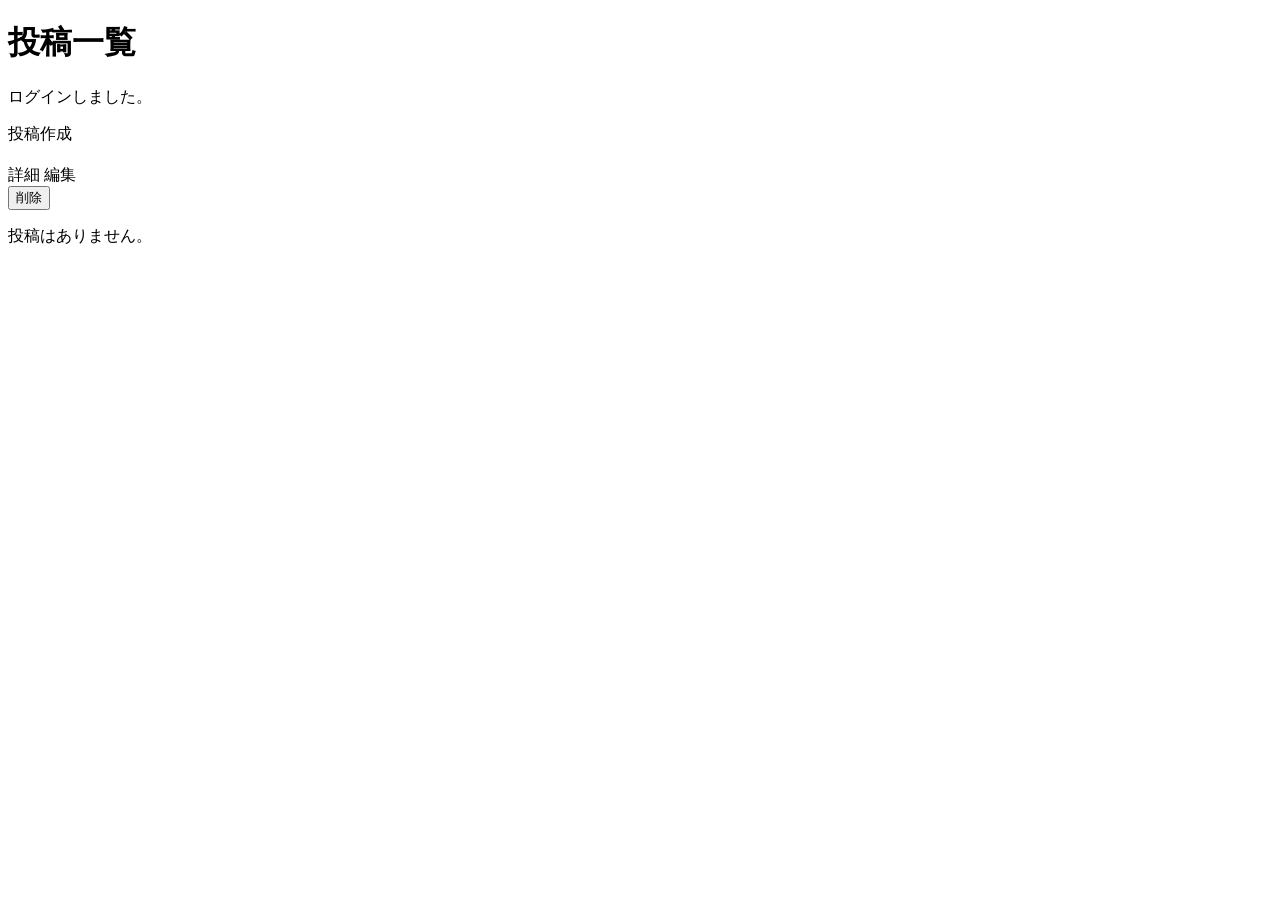
==== src/main/resources/templates/posts/index.html @ 28034043 "add posts templates" ====
<!DOCTYPE html>
<html xmlns:th="https://www.thymeleaf.org" xmlns:sec="http://www.thymeleaf.org/extras/spring-security">

<head>
	<div th:replace="~{fragment :: meta}"></div>

	<div th:replace="~{fragment :: styles}"></div>

	<title>投稿一覧</title>
</head>

<body>
	<div class="wrapper">
		<div th:replace="~{fragment :: header}"></div>

		<main>
			<div class="container">
				<h1 class="fs-2 my-3">投稿一覧</h1>

				<div th:if="${param.loggedIn}">
					<p class="text-success">ログインしました。</p>
				</div>

				<div th:if="${successMessage}">
					<p class="text-success" th:text="${successMessage}"></p>
				</div>

				<div th:if="${errorMessage}">
					<p class="text-danger" th:text="${errorMessage}"></p>
				</div>

				<div class="mb-2">
					<a th:href="@{/posts/register}" class="text-decoration-none">投稿作成</a>
				</div>

				<div th:unless="${#lists.isEmpty(posts)}">
					<article th:each="post : ${posts}">
						<div class="card mb-3">
							<div class="card-body">
								<h2 class="card-title fs-5" th:text="${post.title}"></h2>
								<p class="card-text" th:text="${post.content}"></p>

								<div class="d-flex">
									<a th:href="@{/posts/__${post.id}__}"
										class="btn btn-outline-primary d-block me-1">詳細</a>
									<a th:href="@{/posts/__${post.id}__/edit}"
										class="btn btn-outline-primary d-block me-1">編集</a>

									<form th:action="@{/posts/__${post.id}__/delete}" method="post"
										onsubmit="return confirm('本当に削除してもよろしいですか？');">
										<button type="submit" class="btn btn-outline-danger">削除</button>
									</form>
								</div>
							</div>
						</div>
					</article>
				</div>

				<div th:if="${#lists.isEmpty(posts)}">
					<p>投稿はありません。</p>
				</div>
			</div>
		</main>

		<div th:replace="~{fragment :: footer}"></div>
	</div>

	<div th:replace="~{fragment :: scripts}"></div>
</body>

</html>
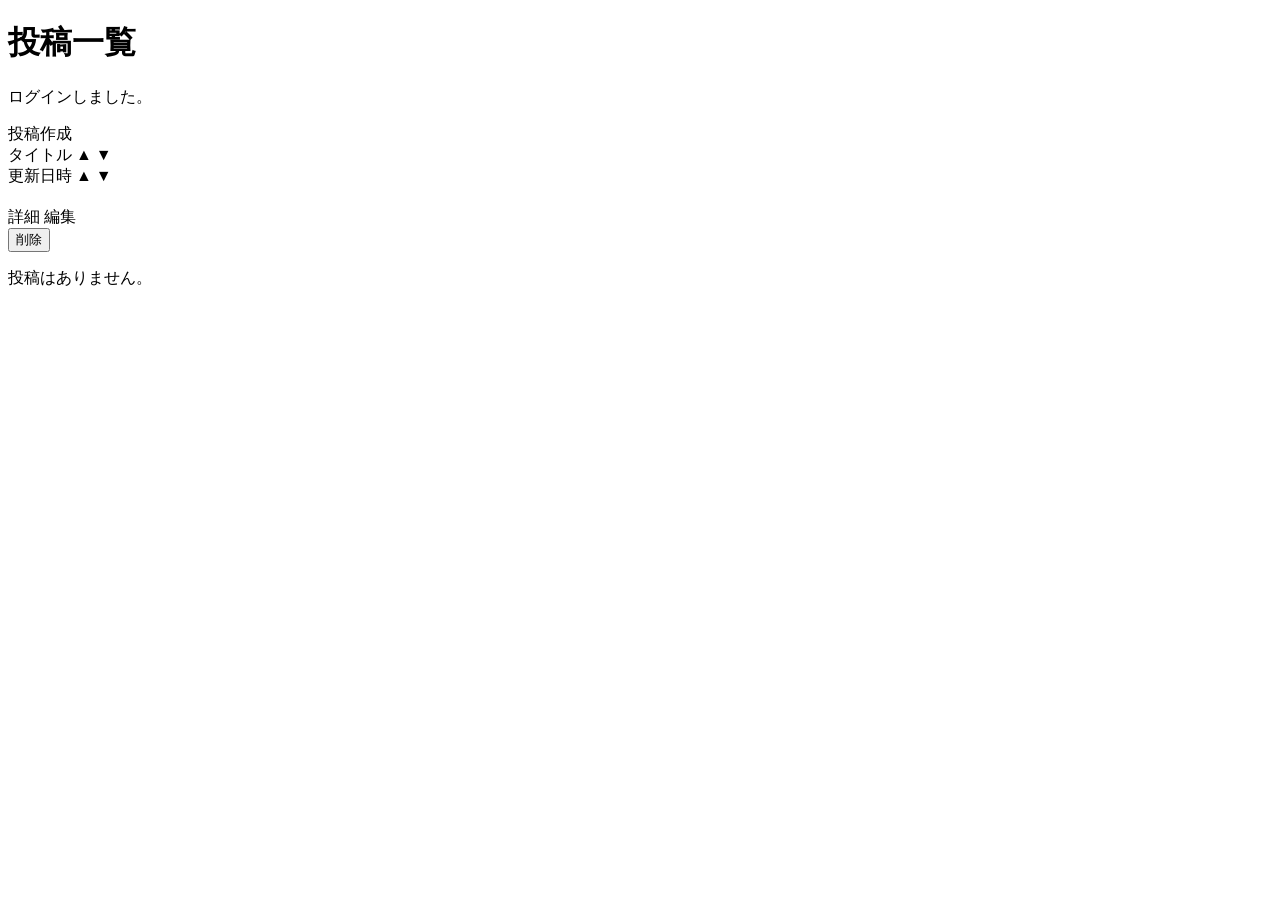
==== commit 9a270fb6: "add sort feature to post list" ====
--- a/src/main/resources/templates/posts/index.html
+++ b/src/main/resources/templates/posts/index.html
@@ -3,9 +3,7 @@
 
 <head>
 	<div th:replace="~{fragment :: meta}"></div>
-
 	<div th:replace="~{fragment :: styles}"></div>
-
 	<title>投稿一覧</title>
 </head>
 
@@ -33,13 +31,33 @@
 					<a th:href="@{/posts/register}" class="text-decoration-none">投稿作成</a>
 				</div>
 
+				<!-- ソートヘッダー -->
+				<div class="d-flex border-bottom pb-1 mb-2 text-muted small">
+					<div class="flex-grow-1">
+						<a th:href="@{/posts(sort='title', order=${sort == 'title' and order == 'asc' ? 'desc' : 'asc'})}"
+							class="text-decoration-none text-muted">
+							タイトル
+							<span th:if="${sort == 'title' and order == 'asc'}">▲</span>
+							<span th:if="${sort == 'title' and order == 'desc'}">▼</span>
+						</a>
+					</div>
+					<div>
+						<a th:href="@{/posts(sort='updatedAt', order=${sort == 'updatedAt' and order == 'asc' ? 'desc' : 'asc'})}"
+							class="text-decoration-none text-muted">
+							更新日時
+							<span th:if="${sort == 'updatedAt' and order == 'asc'}">▲</span>
+							<span th:if="${sort == 'updatedAt' and order == 'desc'}">▼</span>
+						</a>
+					</div>
+				</div>
+
 				<div th:unless="${#lists.isEmpty(posts)}">
 					<article th:each="post : ${posts}">
 						<div class="card mb-3">
 							<div class="card-body">
 								<h2 class="card-title fs-5" th:text="${post.title}"></h2>
 								<p class="card-text" th:text="${post.content}"></p>
-
+								<p class="card-text text-muted small" th:text="'更新日時：' + ${#dates.format(new java.util.Date(post.updatedAt.getTime() + 32400000), 'yyyy/MM/dd HH:mm')}"></p>
 								<div class="d-flex">
 									<a th:href="@{/posts/__${post.id}__}"
 										class="btn btn-outline-primary d-block me-1">詳細</a>
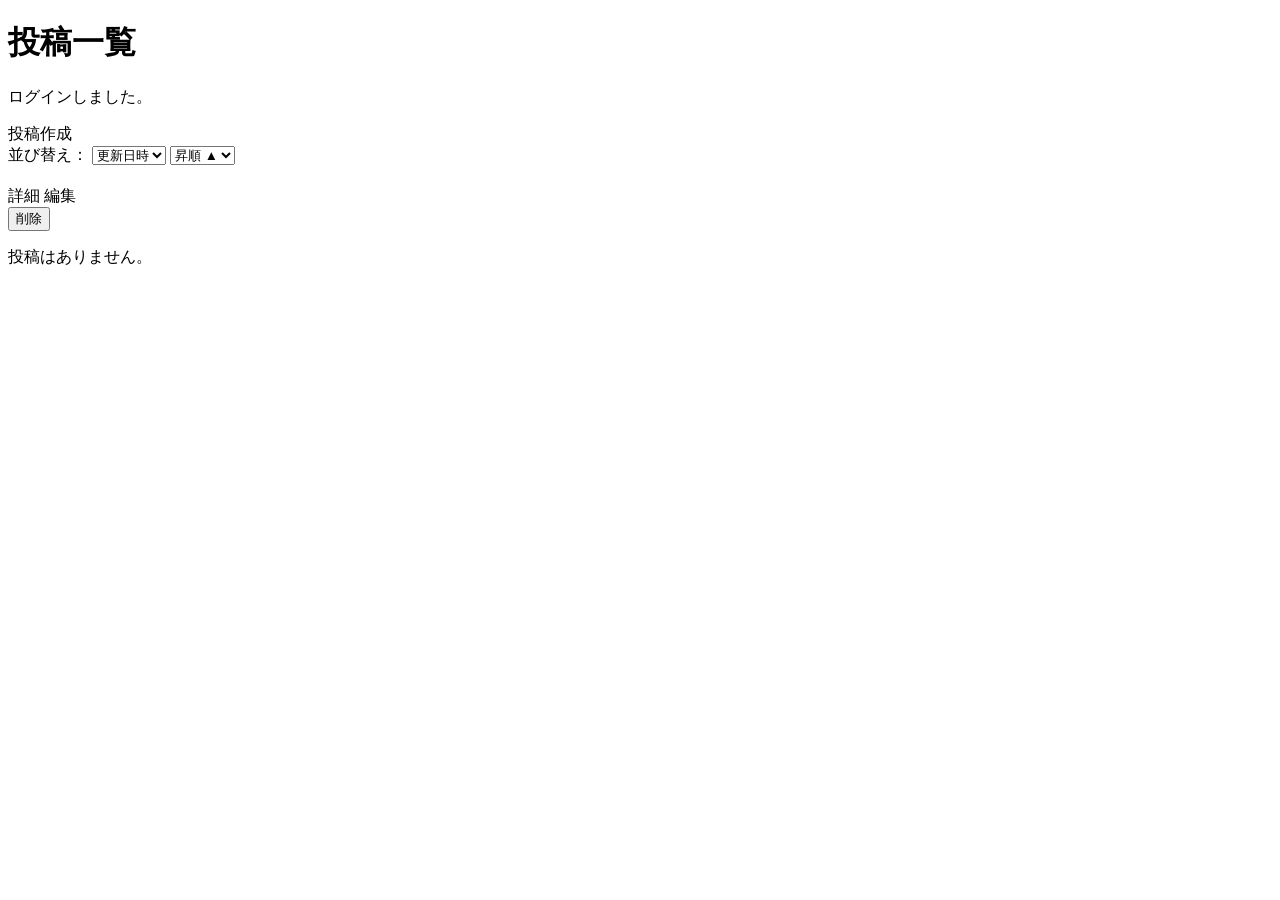
==== commit eb5cef0b: "add sort dropdown to post list" ====
--- a/src/main/resources/templates/posts/index.html
+++ b/src/main/resources/templates/posts/index.html
@@ -32,24 +32,28 @@
 				</div>
 
 				<!-- ソートヘッダー -->
-				<div class="d-flex border-bottom pb-1 mb-2 text-muted small">
-					<div class="flex-grow-1">
-						<a th:href="@{/posts(sort='title', order=${sort == 'title' and order == 'asc' ? 'desc' : 'asc'})}"
-							class="text-decoration-none text-muted">
-							タイトル
-							<span th:if="${sort == 'title' and order == 'asc'}">▲</span>
-							<span th:if="${sort == 'title' and order == 'desc'}">▼</span>
-						</a>
-					</div>
-					<div>
-						<a th:href="@{/posts(sort='updatedAt', order=${sort == 'updatedAt' and order == 'asc' ? 'desc' : 'asc'})}"
-							class="text-decoration-none text-muted">
-							更新日時
-							<span th:if="${sort == 'updatedAt' and order == 'asc'}">▲</span>
-							<span th:if="${sort == 'updatedAt' and order == 'desc'}">▼</span>
-						</a>
-					</div>
+				<div class="d-flex align-items-center mb-3 gap-2">
+				    <span class="text-muted small">並び替え：</span>
+				    <select id="sortSelect" class="form-select form-select-sm w-auto">
+				        <option value="updatedAt" th:selected="${sort == 'updatedAt'}">更新日時</option>
+				        <option value="title" th:selected="${sort == 'title'}">タイトル</option>
+				    </select>
+				    <select id="orderSelect" class="form-select form-select-sm w-auto">
+				        <option value="asc" th:selected="${order == 'asc'}">昇順 ▲</option>
+				        <option value="desc" th:selected="${order == 'desc'}">降順 ▼</option>
+				    </select>
 				</div>
+
+				<script>
+				    document.getElementById('sortSelect').addEventListener('change', updateSort);
+				    document.getElementById('orderSelect').addEventListener('change', updateSort);
+
+				    function updateSort() {
+				        const sort = document.getElementById('sortSelect').value;
+				        const order = document.getElementById('orderSelect').value;
+				        window.location.href = '/posts?sort=' + sort + '&order=' + order;
+				    }
+				</script>
 
 				<div th:unless="${#lists.isEmpty(posts)}">
 					<article th:each="post : ${posts}">
